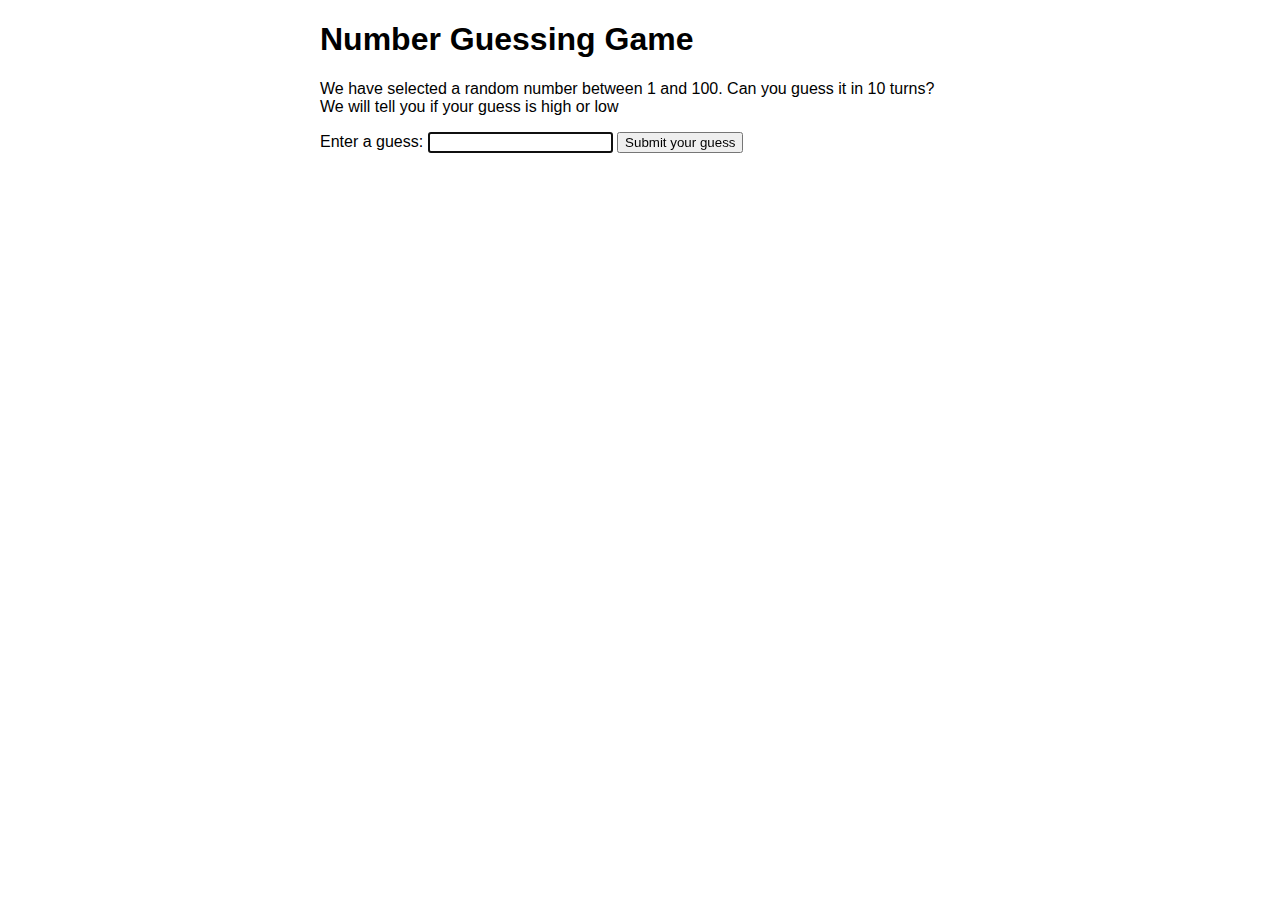
==== index.html @ d0a01c9e "Add files via upload" ====
<!DOCTYPE html>
<html lang="en">
<head>
    <meta charset="UTF-8">
    <title>Guess the number</title>
    <style>
        html{
            font-family: sans-serif;
        }

        body{
            width: 50%;
            max-width: 800px;
            min-width: 480px;
            margin: 0 auto;
        }

        .lastResult{
            color: white;
            padding: 3px;
        }
    </style>
</head>
<body>

    <h1>Number Guessing Game</h1>

    <p>We have selected a random number between 1 and 100. Can you guess it in 10 turns? We will tell you if your guess is high or low</p>

    <div class="form">
        <label for="guessField">Enter a guess: </label>
        <input type="text" id="guessField" class="guessField">
        <input type="submit" value="Submit your guess" class="guessSubmit">
    </div>
    
    <div class="resultParas">
        <p class="guesses"></p>
        <p class="lastResult"></p>
        <p class="lowOrHigh"></p>
    </div>

    <script>
        let randomNumber = Math.floor(Math.random()*100) +1;
        const guesses = document.querySelector('.guesses');
        const lastResult = document.querySelector('.lastResult');
        const lowOrHigh = document.querySelector('.lowOrHigh');

        const guessSubmit = document.querySelector('.guessSubmit');
        const guessField = document.querySelector('.guessField');

        let guessCount =1;
        let resetButton;

        guessField.focus();

        function checkGuess(){
            const userGuess = Number(guessField.value);

            if (guessCount===1){
                guesses.textContent ='Previous guesses: ';
            }

            guesses.textContent += userGuess+ ' ';

            if (userGuess === randomNumber){
                lastResult.textContent='Yayy! you got it';
                lastResult.style.backgroundColor ='green';
                lowOrHigh.textContent ='';
                setGameOver();
            } else if (guessCount===10){
                lastResult.textContent = 'Better luck next time! Play again';
                lowOrHigh.textContent='';
                setGameOver();
            }else{
                lastResult.textContent = "Wrong! Try again";
                lastResult.style.backgroundColor = 'red';
                if (userGuess> randomNumber){
                    lowOrHigh.textContent= 'Last guess was high';
                } 
                if (userGuess < randomNumber){
                    lowOrHigh.textContent='Last guess was low';
                }

            }

            guessCount++;
            guessField.value='';
            guessField.focus();

        }

        guessSubmit.addEventListener('click', checkGuess);


        function setGameOver(){
            guessField.disabled = true;
            guessSubmit.disabled= true;
            resetButton = document.createElement('button');
            resetButton.textContent= 'Start a new game';
            document.body.append(resetButton);

            resetButton.addEventListener('click', resetGame);
        }

        function resetGame(){
            guessCount =1;
            const resetParas = document.querySelectorAll('.resultParas p');

            for (const resetPara of resetParas){
                resetPara.textContent='';
            }

            guessField.disabled = false;
            guessSubmit.disabled= false;
            guessField.value='';
            guessField.focus();

            lastResult.style.backgroundColor ='white';

            randomNumber = Math.floor(Math.random()*100) +1;
        }

    </script>
</body>
</html>
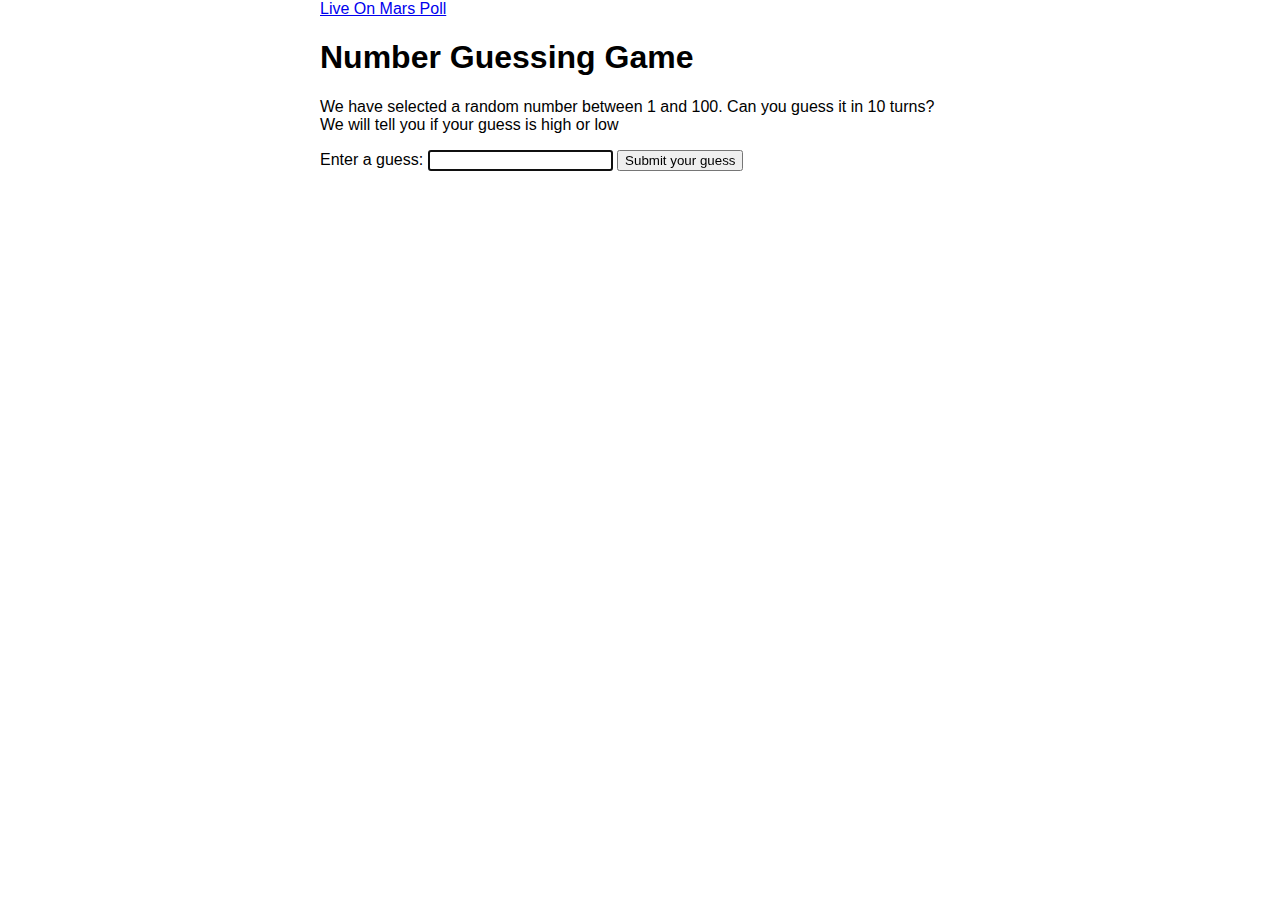
==== commit ed010df5: "Update index.html" ====
--- a/index.html
+++ b/index.html
@@ -22,6 +22,8 @@
     </style>
 </head>
 <body>
+    
+    <a href="/voteMarsDapp.html">Live On Mars Poll</a>
 
     <h1>Number Guessing Game</h1>
 
@@ -122,4 +124,4 @@
 
     </script>
 </body>
-</html>+</html>
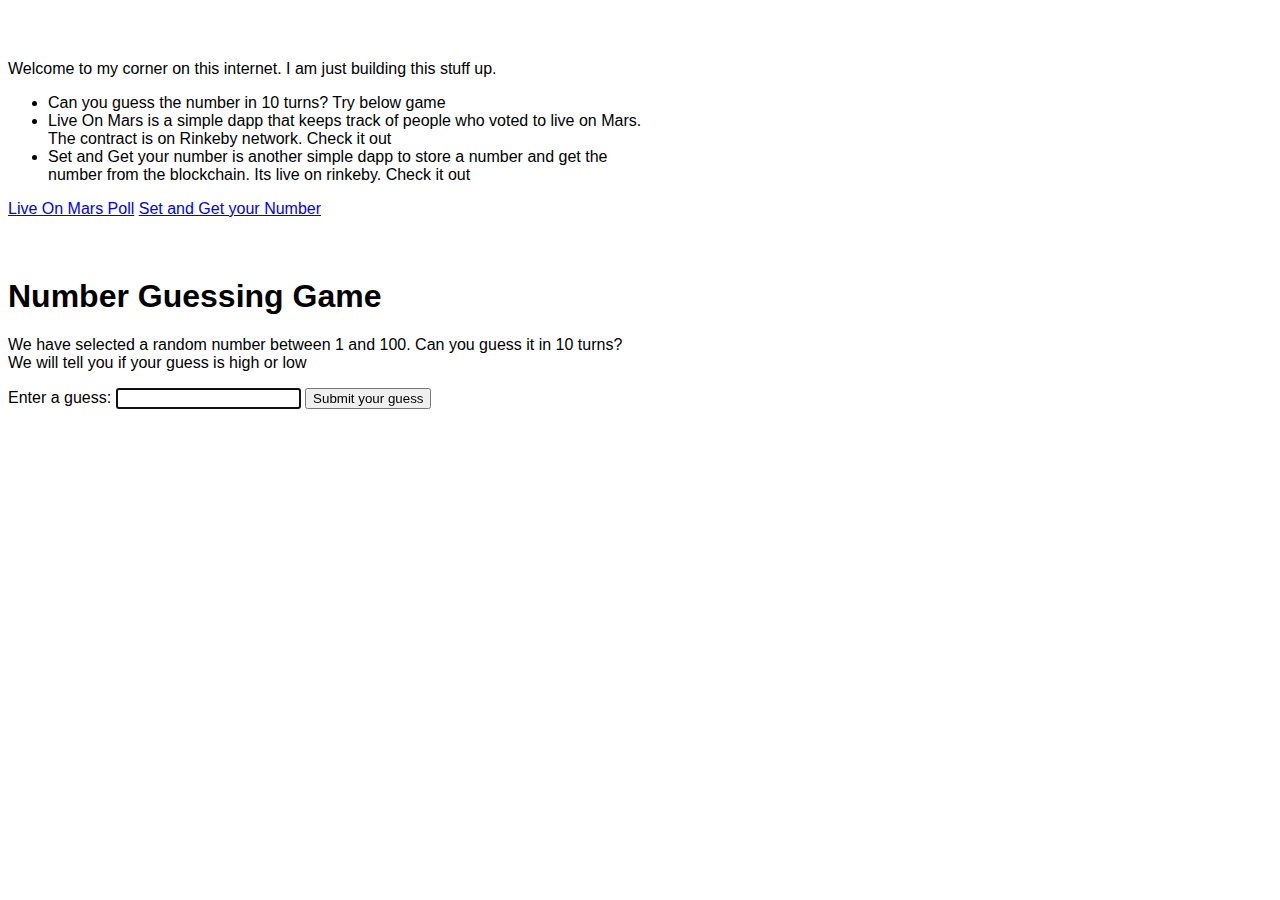
==== commit cc3c5ded: "added a simple store dapp and rearranged the site" ====
--- a/index.html
+++ b/index.html
@@ -1,48 +1,88 @@
 <!DOCTYPE html>
 <html lang="en">
+
 <head>
     <meta charset="UTF-8">
     <title>Guess the number</title>
     <style>
-        html{
+        html {
             font-family: sans-serif;
         }
 
-        body{
+        body {
             width: 50%;
             max-width: 800px;
             min-width: 480px;
-            margin: 0 auto;
+            margin-top: 60px;
+
         }
 
-        .lastResult{
+
+        .game {
+            width: auto;
+            margin-top: 60px;
+        }
+
+        .lastResult {
             color: white;
             padding: 3px;
         }
     </style>
 </head>
+
 <body>
-    
-    <a href="/voteMarsDapp.html">Live On Mars Poll</a>
 
-    <h1>Number Guessing Game</h1>
+    <div>
+        <p>
+            Welcome to my corner on this internet. I am just building this stuff up.
+        </p>
+        <ul>
+            <li>Can you guess the number in 10 turns? Try below game</li>
+            <li>Live On Mars is a simple dapp that keeps track of people who voted to live on Mars. The contract is on
+                Rinkeby network. Check it out</li>
+            <li>Set and Get your number is another simple dapp to store a number and get the number from the blockchain.
+                Its live on rinkeby. Check it out</li>
 
-    <p>We have selected a random number between 1 and 100. Can you guess it in 10 turns? We will tell you if your guess is high or low</p>
+        </ul>
 
-    <div class="form">
-        <label for="guessField">Enter a guess: </label>
-        <input type="text" id="guessField" class="guessField">
-        <input type="submit" value="Submit your guess" class="guessSubmit">
+        <a href="voteMars/voteMarsDapp.html">Live On Mars Poll</a>
+
+
+
+        <a href="store/store.html">Set and Get your Number</a>
+
+
+
     </div>
-    
-    <div class="resultParas">
-        <p class="guesses"></p>
-        <p class="lastResult"></p>
-        <p class="lowOrHigh"></p>
+
+
+
+
+
+
+    <div class="game">
+
+        <h1>Number Guessing Game</h1>
+
+        <p>We have selected a random number between 1 and 100. Can you guess it in 10 turns? We will tell you if your
+            guess is high or low</p>
+
+        <div class="form">
+            <label for="guessField">Enter a guess: </label>
+            <input type="text" id="guessField" class="guessField">
+            <input type="submit" value="Submit your guess" class="guessSubmit">
+        </div>
+
+        <div class="resultParas">
+            <p class="guesses"></p>
+            <p class="lastResult"></p>
+            <p class="lowOrHigh"></p>
+        </div>
+
     </div>
 
     <script>
-        let randomNumber = Math.floor(Math.random()*100) +1;
+        let randomNumber = Math.floor(Math.random() * 100) + 1;
         const guesses = document.querySelector('.guesses');
         const lastResult = document.querySelector('.lastResult');
         const lowOrHigh = document.querySelector('.lowOrHigh');
@@ -50,43 +90,43 @@
         const guessSubmit = document.querySelector('.guessSubmit');
         const guessField = document.querySelector('.guessField');
 
-        let guessCount =1;
+        let guessCount = 1;
         let resetButton;
 
         guessField.focus();
 
-        function checkGuess(){
+        function checkGuess() {
             const userGuess = Number(guessField.value);
 
-            if (guessCount===1){
-                guesses.textContent ='Previous guesses: ';
+            if (guessCount === 1) {
+                guesses.textContent = 'Previous guesses: ';
             }
 
-            guesses.textContent += userGuess+ ' ';
+            guesses.textContent += userGuess + ' ';
 
-            if (userGuess === randomNumber){
-                lastResult.textContent='Yayy! you got it';
-                lastResult.style.backgroundColor ='green';
-                lowOrHigh.textContent ='';
+            if (userGuess === randomNumber) {
+                lastResult.textContent = 'Yayy! you got it';
+                lastResult.style.backgroundColor = 'green';
+                lowOrHigh.textContent = '';
                 setGameOver();
-            } else if (guessCount===10){
+            } else if (guessCount === 10) {
                 lastResult.textContent = 'Better luck next time! Play again';
-                lowOrHigh.textContent='';
+                lowOrHigh.textContent = '';
                 setGameOver();
-            }else{
+            } else {
                 lastResult.textContent = "Wrong! Try again";
                 lastResult.style.backgroundColor = 'red';
-                if (userGuess> randomNumber){
-                    lowOrHigh.textContent= 'Last guess was high';
-                } 
-                if (userGuess < randomNumber){
-                    lowOrHigh.textContent='Last guess was low';
+                if (userGuess > randomNumber) {
+                    lowOrHigh.textContent = 'Last guess was high';
+                }
+                if (userGuess < randomNumber) {
+                    lowOrHigh.textContent = 'Last guess was low';
                 }
 
             }
 
             guessCount++;
-            guessField.value='';
+            guessField.value = '';
             guessField.focus();
 
         }
@@ -94,34 +134,37 @@
         guessSubmit.addEventListener('click', checkGuess);
 
 
-        function setGameOver(){
+        function setGameOver() {
             guessField.disabled = true;
-            guessSubmit.disabled= true;
+            guessSubmit.disabled = true;
             resetButton = document.createElement('button');
-            resetButton.textContent= 'Start a new game';
+            resetButton.textContent = 'Start a new game';
             document.body.append(resetButton);
 
             resetButton.addEventListener('click', resetGame);
         }
 
-        function resetGame(){
-            guessCount =1;
+        function resetGame() {
+            guessCount = 1;
             const resetParas = document.querySelectorAll('.resultParas p');
 
-            for (const resetPara of resetParas){
-                resetPara.textContent='';
+            for (const resetPara of resetParas) {
+                resetPara.textContent = '';
             }
 
             guessField.disabled = false;
-            guessSubmit.disabled= false;
-            guessField.value='';
+            guessSubmit.disabled = false;
+            guessField.value = '';
             guessField.focus();
 
-            lastResult.style.backgroundColor ='white';
+            lastResult.style.backgroundColor = 'white';
 
-            randomNumber = Math.floor(Math.random()*100) +1;
+            randomNumber = Math.floor(Math.random() * 100) + 1;
         }
+
+
 
     </script>
 </body>
-</html>
+
+</html>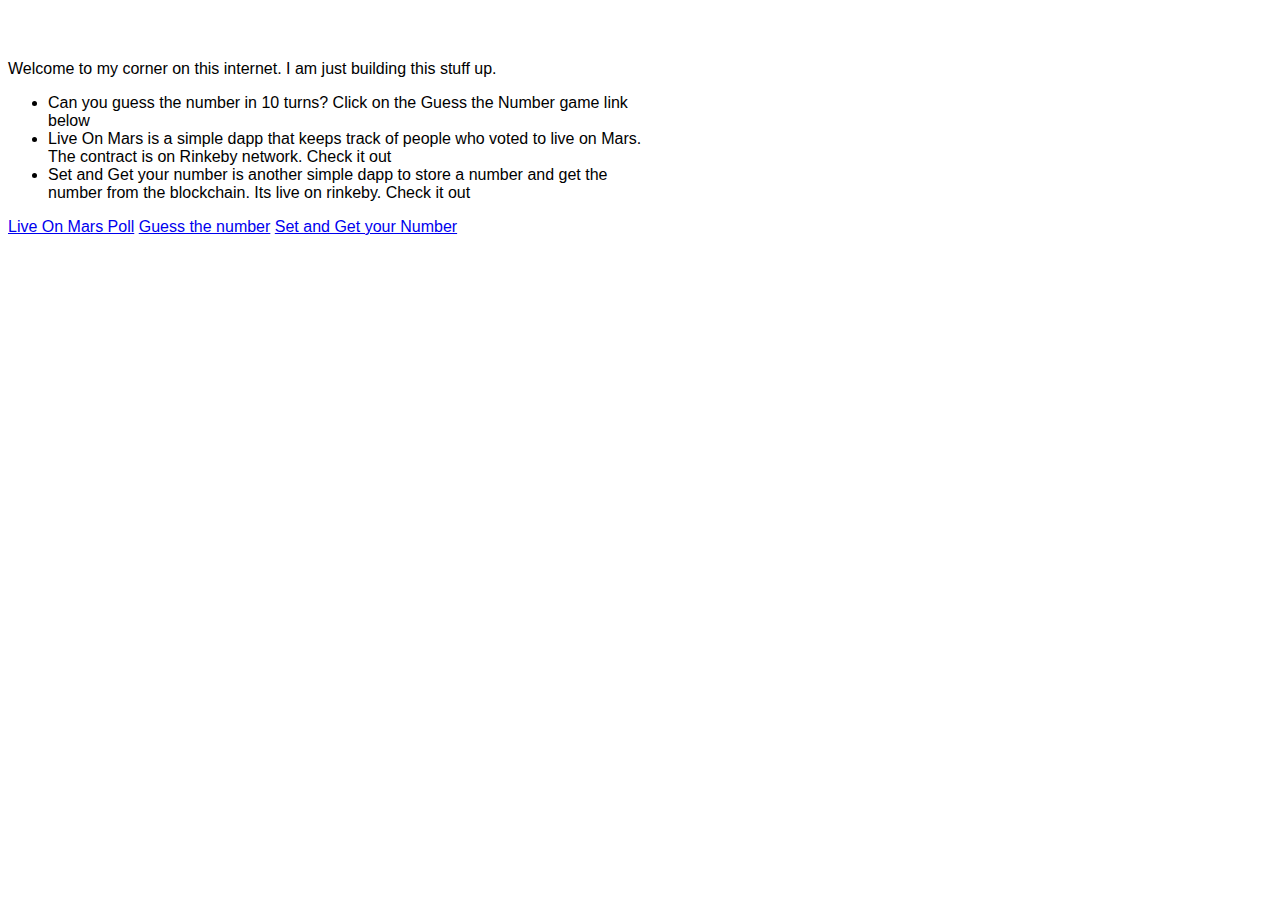
==== commit 1fe82b32: "adding tailwind css for the guess the number game" ====
--- a/index.html
+++ b/index.html
@@ -37,7 +37,7 @@
             Welcome to my corner on this internet. I am just building this stuff up.
         </p>
         <ul>
-            <li>Can you guess the number in 10 turns? Try below game</li>
+            <li>Can you guess the number in 10 turns? Click on the Guess the Number game link below</li>
             <li>Live On Mars is a simple dapp that keeps track of people who voted to live on Mars. The contract is on
                 Rinkeby network. Check it out</li>
             <li>Set and Get your number is another simple dapp to store a number and get the number from the blockchain.
@@ -47,124 +47,13 @@
 
         <a href="voteMars/voteMarsDapp.html">Live On Mars Poll</a>
 
-
+        <a href="guessNumber/index.html">Guess the number</a>
 
         <a href="store/store.html">Set and Get your Number</a>
 
 
 
     </div>
-
-
-
-
-
-
-    <div class="game">
-
-        <h1>Number Guessing Game</h1>
-
-        <p>We have selected a random number between 1 and 100. Can you guess it in 10 turns? We will tell you if your
-            guess is high or low</p>
-
-        <div class="form">
-            <label for="guessField">Enter a guess: </label>
-            <input type="text" id="guessField" class="guessField">
-            <input type="submit" value="Submit your guess" class="guessSubmit">
-        </div>
-
-        <div class="resultParas">
-            <p class="guesses"></p>
-            <p class="lastResult"></p>
-            <p class="lowOrHigh"></p>
-        </div>
-
-    </div>
-
-    <script>
-        let randomNumber = Math.floor(Math.random() * 100) + 1;
-        const guesses = document.querySelector('.guesses');
-        const lastResult = document.querySelector('.lastResult');
-        const lowOrHigh = document.querySelector('.lowOrHigh');
-
-        const guessSubmit = document.querySelector('.guessSubmit');
-        const guessField = document.querySelector('.guessField');
-
-        let guessCount = 1;
-        let resetButton;
-
-        guessField.focus();
-
-        function checkGuess() {
-            const userGuess = Number(guessField.value);
-
-            if (guessCount === 1) {
-                guesses.textContent = 'Previous guesses: ';
-            }
-
-            guesses.textContent += userGuess + ' ';
-
-            if (userGuess === randomNumber) {
-                lastResult.textContent = 'Yayy! you got it';
-                lastResult.style.backgroundColor = 'green';
-                lowOrHigh.textContent = '';
-                setGameOver();
-            } else if (guessCount === 10) {
-                lastResult.textContent = 'Better luck next time! Play again';
-                lowOrHigh.textContent = '';
-                setGameOver();
-            } else {
-                lastResult.textContent = "Wrong! Try again";
-                lastResult.style.backgroundColor = 'red';
-                if (userGuess > randomNumber) {
-                    lowOrHigh.textContent = 'Last guess was high';
-                }
-                if (userGuess < randomNumber) {
-                    lowOrHigh.textContent = 'Last guess was low';
-                }
-
-            }
-
-            guessCount++;
-            guessField.value = '';
-            guessField.focus();
-
-        }
-
-        guessSubmit.addEventListener('click', checkGuess);
-
-
-        function setGameOver() {
-            guessField.disabled = true;
-            guessSubmit.disabled = true;
-            resetButton = document.createElement('button');
-            resetButton.textContent = 'Start a new game';
-            document.body.append(resetButton);
-
-            resetButton.addEventListener('click', resetGame);
-        }
-
-        function resetGame() {
-            guessCount = 1;
-            const resetParas = document.querySelectorAll('.resultParas p');
-
-            for (const resetPara of resetParas) {
-                resetPara.textContent = '';
-            }
-
-            guessField.disabled = false;
-            guessSubmit.disabled = false;
-            guessField.value = '';
-            guessField.focus();
-
-            lastResult.style.backgroundColor = 'white';
-
-            randomNumber = Math.floor(Math.random() * 100) + 1;
-        }
-
-
-
-    </script>
 </body>
 
 </html>